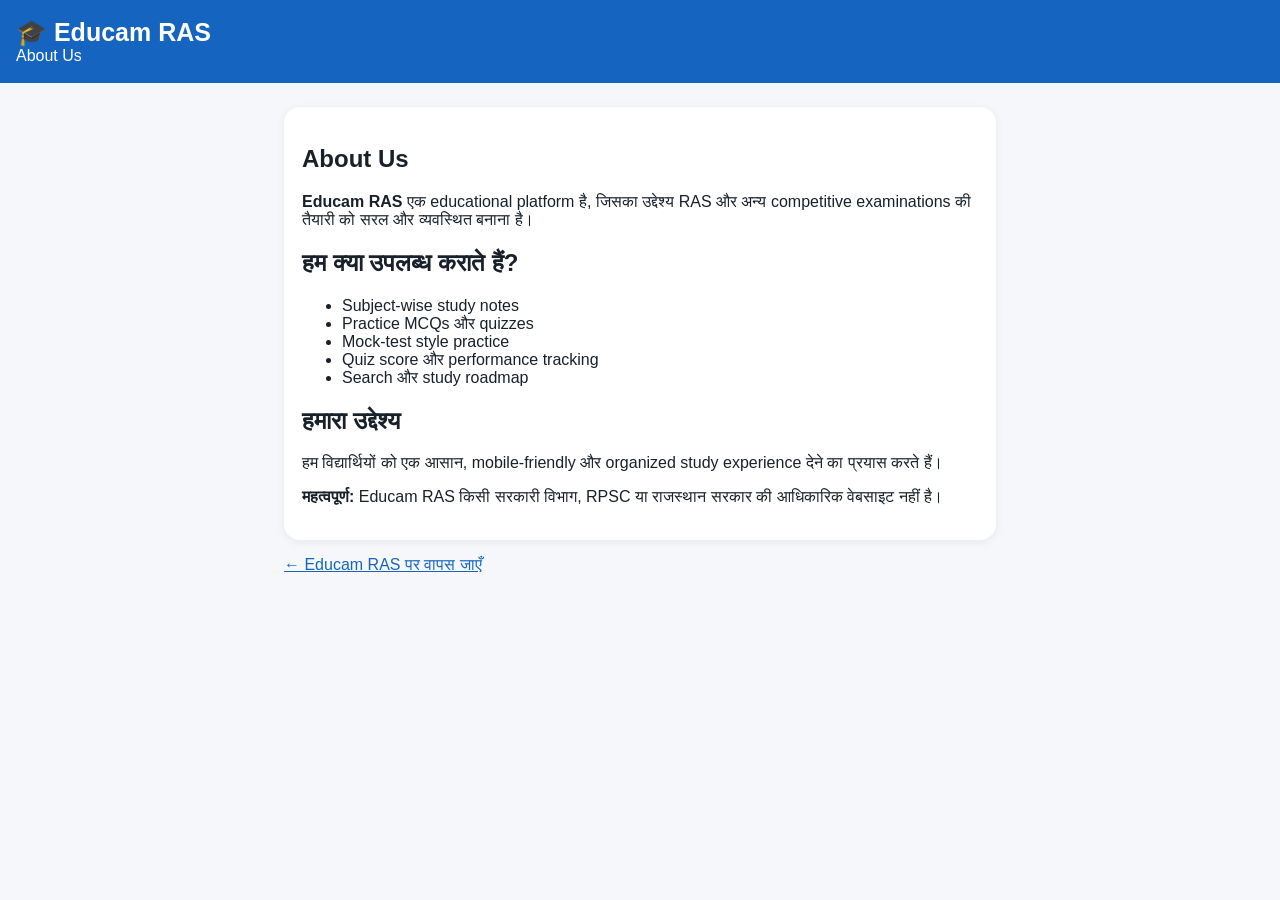
==== about.html @ 9d4d4ebd "Add files via upload" ====
<!doctype html><html lang="hi"><head><meta charset="utf-8"><meta name="viewport" content="width=device-width,initial-scale=1"><meta name="description" content="About Educam RAS - RAS and competitive exam preparation platform."><title>About Us - Educam RAS</title><link rel="stylesheet" href="styles.css"></head><body><header><div class="brand">🎓 Educam RAS</div><div>About Us</div></header><main class="page"><section><h1>About Us</h1><p><b>Educam RAS</b> एक educational platform है, जिसका उद्देश्य RAS और अन्य competitive examinations की तैयारी को सरल और व्यवस्थित बनाना है।</p><h2>हम क्या उपलब्ध कराते हैं?</h2><ul><li>Subject-wise study notes</li><li>Practice MCQs और quizzes</li><li>Mock-test style practice</li><li>Quiz score और performance tracking</li><li>Search और study roadmap</li></ul><h2>हमारा उद्देश्य</h2><p>हम विद्यार्थियों को एक आसान, mobile-friendly और organized study experience देने का प्रयास करते हैं।</p><p><b>महत्वपूर्ण:</b> Educam RAS किसी सरकारी विभाग, RPSC या राजस्थान सरकार की आधिकारिक वेबसाइट नहीं है।</p></section><p><a href="index.html">← Educam RAS पर वापस जाएँ</a></p></main></body></html>
---- styles.css ----
*{box-sizing:border-box}body{margin:0;font-family:Arial,sans-serif;background:#f5f7fb;color:#18202a}header{background:#1565c0;color:white;padding:18px 16px;position:sticky;top:0;z-index:5}.brand{font-size:25px;font-weight:700}main{max-width:760px;margin:auto;padding:16px 16px 90px}section{background:white;border-radius:16px;padding:18px;margin-bottom:16px;box-shadow:0 2px 10px #0001}.stats{display:grid;gap:10px}.grid{display:grid;grid-template-columns:1fr 1fr;gap:10px}button{border:0;border-radius:12px;background:#e8f2ff;padding:14px 12px;margin:5px 0;font-size:16px;cursor:pointer;color:#123}.primary{background:#1565c0;color:white;width:100%}.danger{background:#fee;color:#922;width:100%}.q,.card,.answer{background:#f8fafc;border-radius:12px;padding:14px;margin:12px 0}.q label{display:block;background:white;padding:12px;margin:8px 0;border-radius:10px}.clock,.score{font-size:20px;font-weight:700;padding:12px;border-radius:10px;background:#e8f2ff;margin:10px 0}input{width:100%;padding:14px;border:1px solid #ccd4df;border-radius:10px;font-size:16px}nav{position:fixed;bottom:0;left:0;right:0;background:white;border-top:1px solid #ddd;display:flex;z-index:10}nav button{flex:1;border-radius:0;background:white;margin:0;font-size:13px;padding:14px 5px}.page{max-width:760px;margin:auto;padding:24px}a{color:#1565c0}@media(max-width:480px){.grid{grid-template-columns:1fr}}.legal-footer{max-width:760px;margin:0 auto 80px;padding:18px 16px;text-align:center;background:white;border-top:1px solid #ddd}.legal-footer a{display:inline-block;margin:5px 8px;font-size:14px;text-decoration:none}
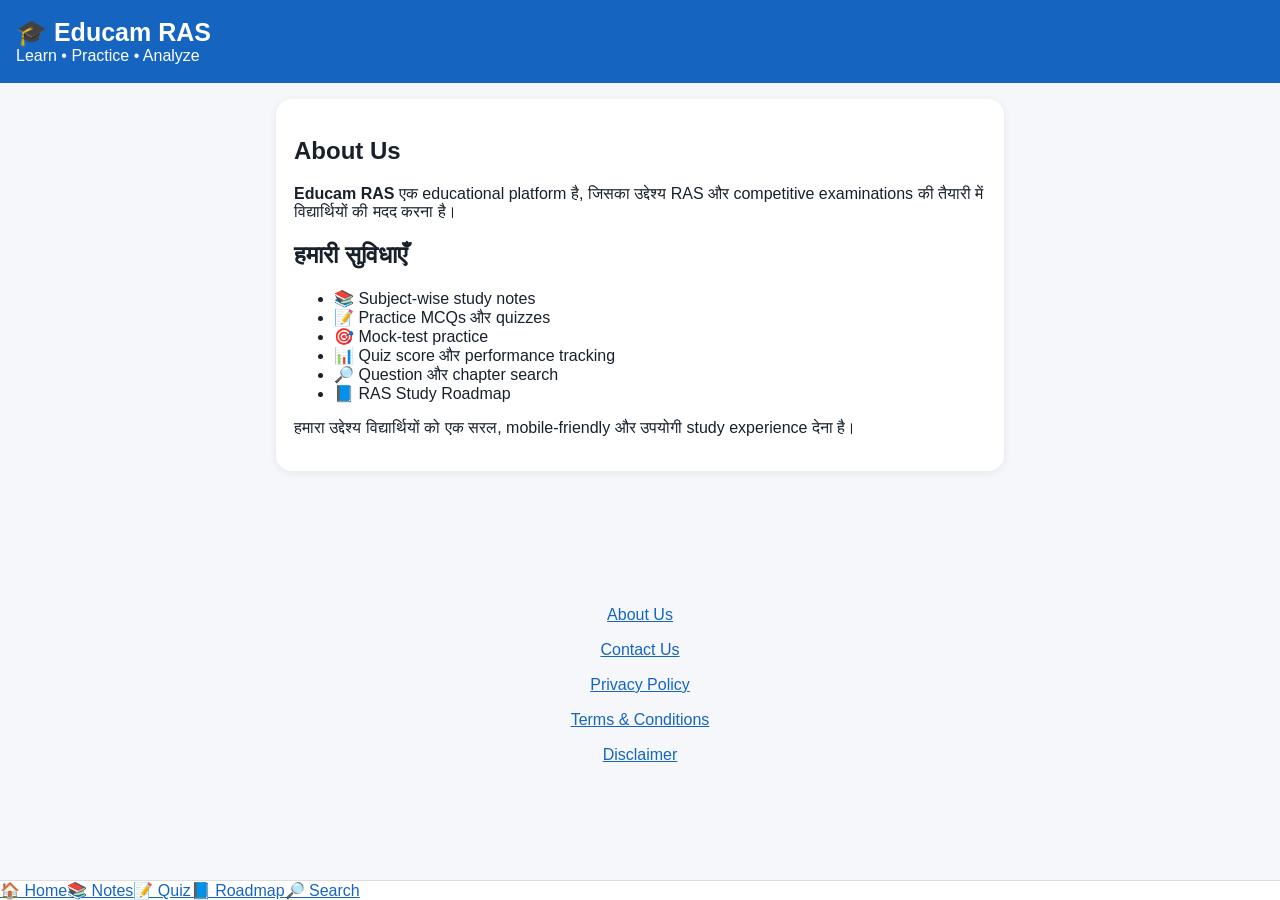
==== commit 2f477269: "Revise about.html for improved content and layout Updated the content and structure of the about.htm" ====
--- a/about.html
+++ b/about.html
@@ -1 +1,62 @@
-<!doctype html><html lang="hi"><head><meta charset="utf-8"><meta name="viewport" content="width=device-width,initial-scale=1"><meta name="description" content="About Educam RAS - RAS and competitive exam preparation platform."><title>About Us - Educam RAS</title><link rel="stylesheet" href="styles.css"></head><body><header><div class="brand">🎓 Educam RAS</div><div>About Us</div></header><main class="page"><section><h1>About Us</h1><p><b>Educam RAS</b> एक educational platform है, जिसका उद्देश्य RAS और अन्य competitive examinations की तैयारी को सरल और व्यवस्थित बनाना है।</p><h2>हम क्या उपलब्ध कराते हैं?</h2><ul><li>Subject-wise study notes</li><li>Practice MCQs और quizzes</li><li>Mock-test style practice</li><li>Quiz score और performance tracking</li><li>Search और study roadmap</li></ul><h2>हमारा उद्देश्य</h2><p>हम विद्यार्थियों को एक आसान, mobile-friendly और organized study experience देने का प्रयास करते हैं।</p><p><b>महत्वपूर्ण:</b> Educam RAS किसी सरकारी विभाग, RPSC या राजस्थान सरकार की आधिकारिक वेबसाइट नहीं है।</p></section><p><a href="index.html">← Educam RAS पर वापस जाएँ</a></p></main></body></html>
+<!doctype html>
+<html lang="hi">
+<head>
+  <meta charset="utf-8">
+  <meta name="viewport" content="width=device-width,initial-scale=1">
+  <meta name="description" content="About Educam RAS">
+  <title>About Us - Educam RAS</title>
+  <link rel="stylesheet" href="styles.css">
+</head>
+
+<body>
+
+<header>
+  <div class="brand">🎓 Educam RAS</div>
+  <div>Learn • Practice • Analyze</div>
+</header>
+
+<main id="app">
+  <section>
+    <h1>About Us</h1>
+
+    <p>
+      <strong>Educam RAS</strong> एक educational platform है,
+      जिसका उद्देश्य RAS और competitive examinations की तैयारी
+      में विद्यार्थियों की मदद करना है।
+    </p>
+
+    <h2>हमारी सुविधाएँ</h2>
+    <ul>
+      <li>📚 Subject-wise study notes</li>
+      <li>📝 Practice MCQs और quizzes</li>
+      <li>🎯 Mock-test practice</li>
+      <li>📊 Quiz score और performance tracking</li>
+      <li>🔎 Question और chapter search</li>
+      <li>📘 RAS Study Roadmap</li>
+    </ul>
+
+    <p>
+      हमारा उद्देश्य विद्यार्थियों को एक सरल, mobile-friendly
+      और उपयोगी study experience देना है।
+    </p>
+  </section>
+</main>
+
+<nav>
+  <a href="index.html">🏠 Home</a>
+  <a href="index.html">📚 Notes</a>
+  <a href="index.html">📝 Quiz</a>
+  <a href="index.html">📘 Roadmap</a>
+  <a href="index.html">🔎 Search</a>
+</nav>
+
+<footer style="text-align:center;padding:20px 10px 90px;line-height:2.2;">
+  <div><a href="about.html">About Us</a></div>
+  <div><a href="contact.html">Contact Us</a></div>
+  <div><a href="privacy.html">Privacy Policy</a></div>
+  <div><a href="terms.html">Terms & Conditions</a></div>
+  <div><a href="disclaimer.html">Disclaimer</a></div>
+</footer>
+
+</body>
+</html>
--- a/styles.css
+++ b/styles.css
@@ -1 +1 @@
-*{box-sizing:border-box}body{margin:0;font-family:Arial,sans-serif;background:#f5f7fb;color:#18202a}header{background:#1565c0;color:white;padding:18px 16px;position:sticky;top:0;z-index:5}.brand{font-size:25px;font-weight:700}main{max-width:760px;margin:auto;padding:16px 16px 90px}section{background:white;border-radius:16px;padding:18px;margin-bottom:16px;box-shadow:0 2px 10px #0001}.stats{display:grid;gap:10px}.grid{display:grid;grid-template-columns:1fr 1fr;gap:10px}button{border:0;border-radius:12px;background:#e8f2ff;padding:14px 12px;margin:5px 0;font-size:16px;cursor:pointer;color:#123}.primary{background:#1565c0;color:white;width:100%}.danger{background:#fee;color:#922;width:100%}.q,.card,.answer{background:#f8fafc;border-radius:12px;padding:14px;margin:12px 0}.q label{display:block;background:white;padding:12px;margin:8px 0;border-radius:10px}.clock,.score{font-size:20px;font-weight:700;padding:12px;border-radius:10px;background:#e8f2ff;margin:10px 0}input{width:100%;padding:14px;border:1px solid #ccd4df;border-radius:10px;font-size:16px}nav{position:fixed;bottom:0;left:0;right:0;background:white;border-top:1px solid #ddd;display:flex;z-index:10}nav button{flex:1;border-radius:0;background:white;margin:0;font-size:13px;padding:14px 5px}.page{max-width:760px;margin:auto;padding:24px}a{color:#1565c0}@media(max-width:480px){.grid{grid-template-columns:1fr}}.legal-footer{max-width:760px;margin:0 auto 80px;padding:18px 16px;text-align:center;background:white;border-top:1px solid #ddd}.legal-footer a{display:inline-block;margin:5px 8px;font-size:14px;text-decoration:none}
+*{box-sizing:border-box}body{margin:0;font-family:Arial,sans-serif;background:#f5f7fb;color:#18202a}header{background:#1565c0;color:white;padding:18px 16px;position:sticky;top:0;z-index:5}.brand{font-size:25px;font-weight:700}main{max-width:760px;margin:auto;padding:16px 16px 90px}section{background:white;border-radius:16px;padding:18px;margin-bottom:16px;box-shadow:0 2px 10px #0001}.stats{display:grid;gap:10px}.grid{display:grid;grid-template-columns:1fr 1fr;gap:10px}button{border:0;border-radius:12px;background:#e8f2ff;padding:14px 12px;margin:5px 0;font-size:16px;cursor:pointer;color:#123}.primary{background:#1565c0;color:white;width:100%}.danger{background:#fee;color:#922;width:100%}.q,.card,.answer{background:#f8fafc;border-radius:12px;padding:14px;margin:12px 0}.q label{display:block;background:white;padding:12px;margin:8px 0;border-radius:10px}.clock,.score{font-size:20px;font-weight:700;padding:12px;border-radius:10px;background:#e8f2ff;margin:10px 0}input{width:100%;padding:14px;border:1px solid #ccd4df;border-radius:10px;font-size:16px}nav{position:fixed;bottom:0;left:0;right:0;background:white;border-top:1px solid #ddd;display:flex;z-index:10}nav button{flex:1;border-radius:0;background:white;margin:0;font-size:13px;padding:14px 5px}.page{max-width:760px;margin:auto;padding:24px}a{color:#1565c0}@media(max-width:480px){.grid{grid-template-columns:1fr}}
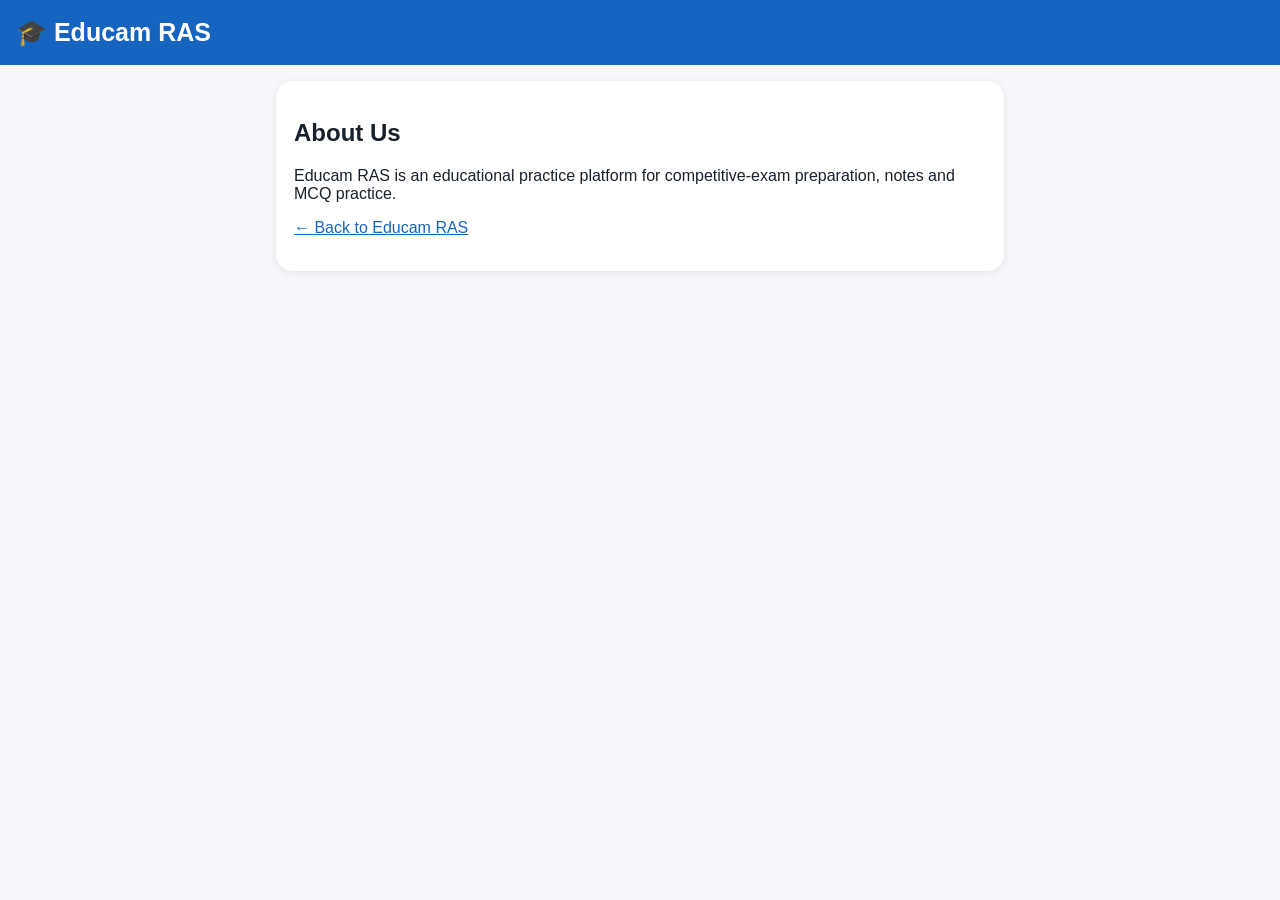
==== commit 55d660f1: "Add files via upload" ====
--- a/about.html
+++ b/about.html
@@ -1,62 +1 @@
-<!doctype html>
-<html lang="hi">
-<head>
-  <meta charset="utf-8">
-  <meta name="viewport" content="width=device-width,initial-scale=1">
-  <meta name="description" content="About Educam RAS">
-  <title>About Us - Educam RAS</title>
-  <link rel="stylesheet" href="styles.css">
-</head>
-
-<body>
-
-<header>
-  <div class="brand">🎓 Educam RAS</div>
-  <div>Learn • Practice • Analyze</div>
-</header>
-
-<main id="app">
-  <section>
-    <h1>About Us</h1>
-
-    <p>
-      <strong>Educam RAS</strong> एक educational platform है,
-      जिसका उद्देश्य RAS और competitive examinations की तैयारी
-      में विद्यार्थियों की मदद करना है।
-    </p>
-
-    <h2>हमारी सुविधाएँ</h2>
-    <ul>
-      <li>📚 Subject-wise study notes</li>
-      <li>📝 Practice MCQs और quizzes</li>
-      <li>🎯 Mock-test practice</li>
-      <li>📊 Quiz score और performance tracking</li>
-      <li>🔎 Question और chapter search</li>
-      <li>📘 RAS Study Roadmap</li>
-    </ul>
-
-    <p>
-      हमारा उद्देश्य विद्यार्थियों को एक सरल, mobile-friendly
-      और उपयोगी study experience देना है।
-    </p>
-  </section>
-</main>
-
-<nav>
-  <a href="index.html">🏠 Home</a>
-  <a href="index.html">📚 Notes</a>
-  <a href="index.html">📝 Quiz</a>
-  <a href="index.html">📘 Roadmap</a>
-  <a href="index.html">🔎 Search</a>
-</nav>
-
-<footer style="text-align:center;padding:20px 10px 90px;line-height:2.2;">
-  <div><a href="about.html">About Us</a></div>
-  <div><a href="contact.html">Contact Us</a></div>
-  <div><a href="privacy.html">Privacy Policy</a></div>
-  <div><a href="terms.html">Terms & Conditions</a></div>
-  <div><a href="disclaimer.html">Disclaimer</a></div>
-</footer>
-
-</body>
-</html>
+<!doctype html><html lang="en"><head><meta charset="utf-8"><meta name="viewport" content="width=device-width,initial-scale=1"><title>About Us - Educam RAS</title><link rel="stylesheet" href="styles.css"></head><body><header><div class="brand">🎓 Educam RAS</div></header><main><section><h1>About Us</h1><p>Educam RAS is an educational practice platform for competitive-exam preparation, notes and MCQ practice.</p><p><a href="index.html">← Back to Educam RAS</a></p></section></main></body></html>
--- a/styles.css
+++ b/styles.css
@@ -1 +1,3 @@
-*{box-sizing:border-box}body{margin:0;font-family:Arial,sans-serif;background:#f5f7fb;color:#18202a}header{background:#1565c0;color:white;padding:18px 16px;position:sticky;top:0;z-index:5}.brand{font-size:25px;font-weight:700}main{max-width:760px;margin:auto;padding:16px 16px 90px}section{background:white;border-radius:16px;padding:18px;margin-bottom:16px;box-shadow:0 2px 10px #0001}.stats{display:grid;gap:10px}.grid{display:grid;grid-template-columns:1fr 1fr;gap:10px}button{border:0;border-radius:12px;background:#e8f2ff;padding:14px 12px;margin:5px 0;font-size:16px;cursor:pointer;color:#123}.primary{background:#1565c0;color:white;width:100%}.danger{background:#fee;color:#922;width:100%}.q,.card,.answer{background:#f8fafc;border-radius:12px;padding:14px;margin:12px 0}.q label{display:block;background:white;padding:12px;margin:8px 0;border-radius:10px}.clock,.score{font-size:20px;font-weight:700;padding:12px;border-radius:10px;background:#e8f2ff;margin:10px 0}input{width:100%;padding:14px;border:1px solid #ccd4df;border-radius:10px;font-size:16px}nav{position:fixed;bottom:0;left:0;right:0;background:white;border-top:1px solid #ddd;display:flex;z-index:10}nav button{flex:1;border-radius:0;background:white;margin:0;font-size:13px;padding:14px 5px}.page{max-width:760px;margin:auto;padding:24px}a{color:#1565c0}@media(max-width:480px){.grid{grid-template-columns:1fr}}+*{box-sizing:border-box}body{margin:0;font-family:Arial,sans-serif;background:#f5f7fb;color:#18202a}header{background:#1565c0;color:white;padding:18px 16px;position:sticky;top:0;z-index:5}.brand{font-size:25px;font-weight:700}main{max-width:760px;margin:auto;padding:16px 16px 90px}section{background:white;border-radius:16px;padding:18px;margin-bottom:16px;box-shadow:0 2px 10px #0001}.stats{display:grid;gap:10px}.grid{display:grid;grid-template-columns:1fr 1fr;gap:10px}button{border:0;border-radius:12px;background:#e8f2ff;padding:14px 12px;margin:5px 0;font-size:16px;cursor:pointer;color:#123}.primary{background:#1565c0;color:white;width:100%}.danger{background:#fee;color:#922;width:100%}.q,.card,.answer{background:#f8fafc;border-radius:12px;padding:14px;margin:12px 0}.q label{display:block;background:white;padding:12px;margin:8px 0;border-radius:10px}.clock,.score{font-size:20px;font-weight:700;padding:12px;border-radius:10px;background:#e8f2ff;margin:10px 0}input{width:100%;padding:14px;border:1px solid #ccd4df;border-radius:10px;font-size:16px}nav{position:fixed;bottom:0;left:0;right:0;background:white;border-top:1px solid #ddd;display:flex;z-index:10}nav button{flex:1;border-radius:0;background:white;margin:0;font-size:13px;padding:14px 5px}.page{max-width:760px;margin:auto;padding:24px}a{color:#1565c0}@media(max-width:480px){.grid{grid-template-columns:1fr}}
+.site-footer{padding:32px 16px 110px;text-align:center;background:#f5f7fb}
+.site-footer a{display:block;margin:18px 0;color:#173db8;font-size:20px}
